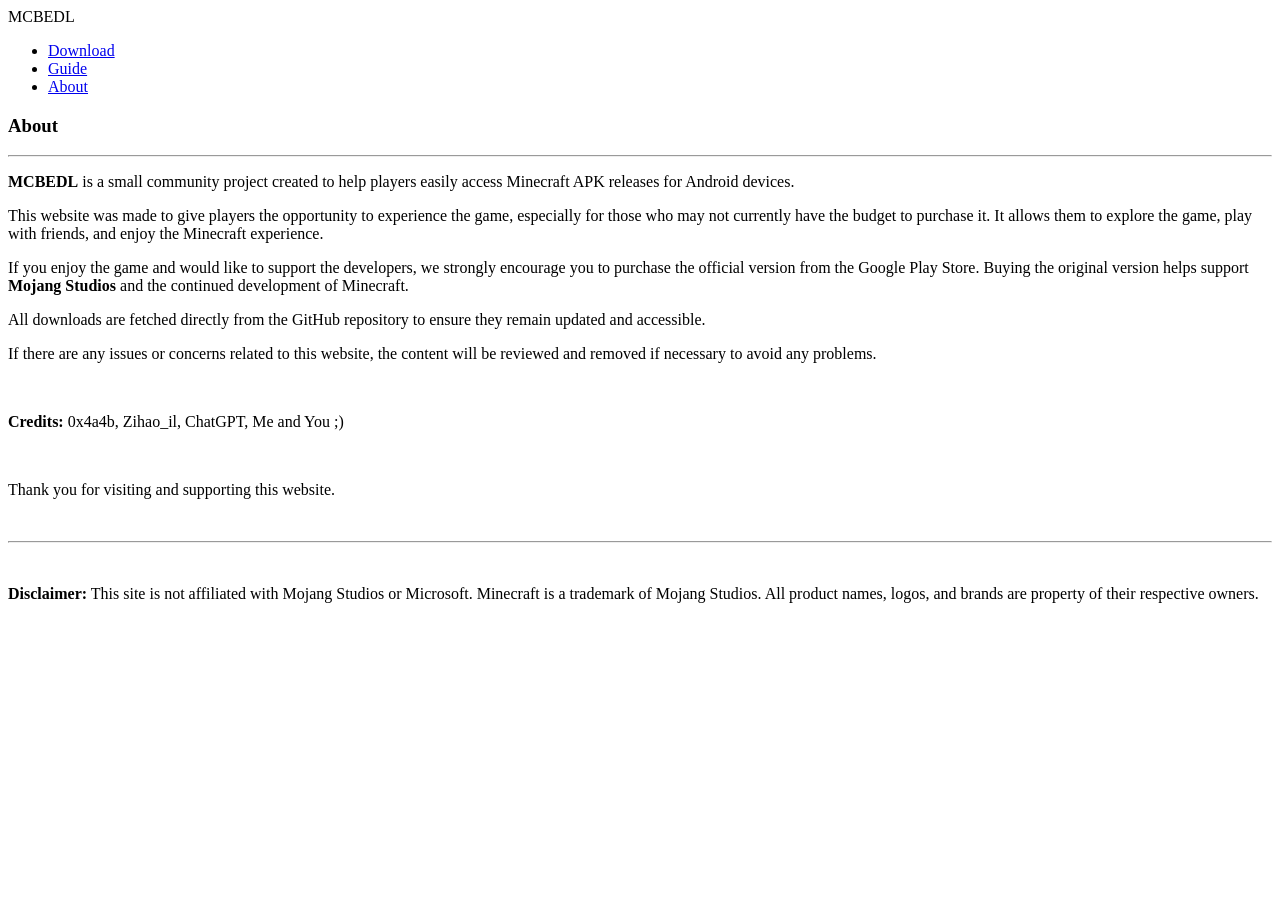
==== about.html @ 05893176 "Add files" ====
<!DOCTYPE html>
<html lang="en">
  <head>
    <meta charset="UTF-8" />
    <meta name="viewport" content="width=device-width, initial-scale=1.0" />
    <title>Minecraft APK Downloads</title>
    <link rel="stylesheet" href="css/main.css">
  </head>
  <body>
    <nav class="navbar">
      <div class="nav-logo">MCBEDL</div>
      <ul class="nav-links">
        <li>
          <a href="index.html">Download</a>
        </li>
        <li>
          <a href="guide.html">Guide</a>
        </li>
        <li>
          <a href="about.html">About</a>
        </li>
      </ul>
    </nav>
    <div class="container">
      <section class="section" id="about">
        <h3>About</h3>
        <hr class="full">
        <div class="info">
          <p>
            <b>MCBEDL</b> is a small community project created to help players easily access Minecraft APK releases for Android devices.
          </p>
          <p> This website was made to give players the opportunity to experience the game, especially for those who may not currently have the budget to purchase it. It allows them to explore the game, play with friends, and enjoy the Minecraft experience. </p>
          <p> If you enjoy the game and would like to support the developers, we strongly encourage you to purchase the official version from the Google Play Store. Buying the original version helps support <b>Mojang Studios</b> and the continued development of Minecraft. </p>
          <p> All downloads are fetched directly from the GitHub repository to ensure they remain updated and accessible. </p>
          <p> If there are any issues or concerns related to this website, the content will be reviewed and removed if necessary to avoid any problems. </p>
          <br>
          <p>
             <b>Credits:</b> 0x4a4b, Zihao_il, ChatGPT, Me and You ;)
          </p>
          <br>
          <p> Thank you for visiting and supporting this website. </p>
          <br>
          <hr class="full">
          <br>
          <p>
            <b>Disclaimer:</b> This site is not affiliated with Mojang Studios or Microsoft. Minecraft is a trademark of Mojang Studios. All product names, logos, and brands are property of their respective owners.
          </p>
        </div>
      </section>
    </div>
    <script src="js/main.js"></script>
  </body>
</html>
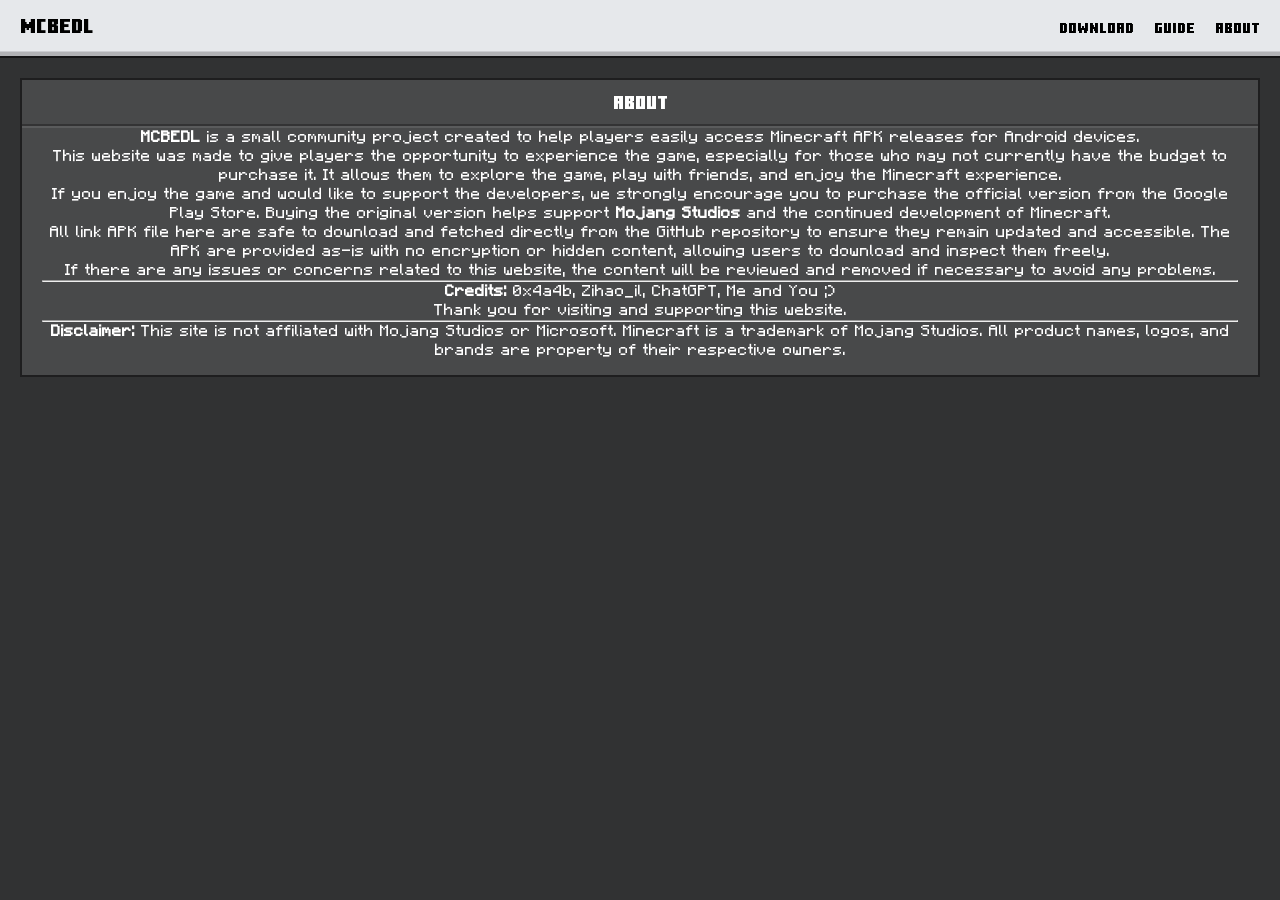
==== commit a4b00b12: "Update html" ====
--- a/about.html
+++ b/about.html
@@ -25,23 +25,23 @@
       <section class="section" id="about">
         <h3>About</h3>
         <hr class="full">
-        <div class="info">
+        <div class="info-mod">
           <p>
             <b>MCBEDL</b> is a small community project created to help players easily access Minecraft APK releases for Android devices.
           </p>
           <p> This website was made to give players the opportunity to experience the game, especially for those who may not currently have the budget to purchase it. It allows them to explore the game, play with friends, and enjoy the Minecraft experience. </p>
           <p> If you enjoy the game and would like to support the developers, we strongly encourage you to purchase the official version from the Google Play Store. Buying the original version helps support <b>Mojang Studios</b> and the continued development of Minecraft. </p>
-          <p> All downloads are fetched directly from the GitHub repository to ensure they remain updated and accessible. </p>
+          <p> All link APK file here are safe to download and 
+  fetched directly from the GitHub repository to ensure they remain
+  updated and accessible. The APK are provided as-is with no encryption
+  or hidden content, allowing users to download and inspect them freely. </p>
           <p> If there are any issues or concerns related to this website, the content will be reviewed and removed if necessary to avoid any problems. </p>
-          <br>
+          <hr class="full-spn">
           <p>
              <b>Credits:</b> 0x4a4b, Zihao_il, ChatGPT, Me and You ;)
           </p>
-          <br>
           <p> Thank you for visiting and supporting this website. </p>
-          <br>
-          <hr class="full">
-          <br>
+          <hr class="full-mod">
           <p>
             <b>Disclaimer:</b> This site is not affiliated with Mojang Studios or Microsoft. Minecraft is a trademark of Mojang Studios. All product names, logos, and brands are property of their respective owners.
           </p>
--- a/css/main.css
+++ b/css/main.css
@@ -0,0 +1,199 @@
+:root {
+  --primary-color: #313233;
+  --secondary-color: #48494a;
+  --accent-color: #d0d1d4;
+  --background-color: #48494a;
+  --text-color: #fff;
+  --hr-top-color: #333334;
+  --hr-bottom-color: #5a5b5c;
+
+  --btn-primary-inner-color: #3c8527;
+  --btn-primary-inner-hover-color: #2a641c;
+  --btn-primary-inner-shadow-color: #1d4d13;
+  --btn-primary-border-color: #1e1e1f;
+  --btn-primary-inner-border-lt-color: #4f913cbf;
+  --btn-primary-inner-border-br-color: #639d52;
+}
+
+@font-face {
+  font-family: "MinecraftRegular";
+  src: url("../fonts/Minecraft-Regular.otf") format("opentype");
+}
+
+@font-face {
+  font-family: "MinecraftTen";
+  src: url("../fonts/Minecraft-Ten.ttf") format("truetype");
+}
+
+* {
+  margin: 0;
+  padding: 0;
+  box-sizing: border-box;
+  font-family: MinecraftRegular, sans-serif;
+  text-decoration: none;
+}
+
+body {
+  background: #313233;
+  color: white;
+  padding: 20px;
+}
+
+h1 {
+  text-align: center;
+  margin-bottom: 20px;
+}
+
+h3 {
+  text-align: center;
+  margin-bottom: 10px;
+  font-family: MinecraftTen, sans-serif !important;
+  font-weight: 400;
+}
+
+.container {
+  display: flex;
+  flex-direction: column;
+  gap: 20px;
+}
+
+.section {
+  background: #48494a;
+  padding: 15px 20px 15px 20px;
+  text-align: center;
+  border: 2.5px solid #1e1e1f;
+  flex: 1;
+}
+
+hr.full {
+  border: 0;
+  border-bottom: 2.5px solid #5a5b5c;
+  border-top: 2.5px solid #333334;
+  width: calc(100% + 40px);
+  margin-left: -20px;
+  margin-right: -20px;
+}
+
+.info {
+  color: #d0d1d4;
+  margin-top: 15px;
+  margin-bottom: 15px;
+  display: flex;
+  gap: 5px;
+  font-size: 15px;
+  flex-direction: column;
+}
+
+.buttons {
+  display: flex;
+  gap: 5px;
+  flex-direction: column;
+}
+
+a,
+button {
+  -webkit-tap-highlight-color: transparent;
+}
+
+button:focus {
+  outline: none;
+}
+
+br {
+  display: block;
+  content: "";
+  margin: 3px;
+}
+
+
+button {
+  width: 100%;
+  align-items: center;
+  background: var(--btn-primary-inner-color);
+  background-color: var(--btn-primary-inner-color);
+  border: 2.5px solid var(--btn-primary-border-color);
+  box-shadow: inset 0 -4.5px 0 0 var(--btn-primary-inner-shadow-color),
+    inset 2.5px 2.5px 0 var(--btn-primary-inner-border-br-color),
+    inset -2.5px -7.5px 0 var(--btn-primary-inner-border-lt-color);
+  display: flex;
+  justify-content: center;
+  padding-bottom: 13px;
+  padding-top: 10px;
+  text-align: center;
+  color: white;
+  cursor: pointer;
+  font-size: 14px;
+}
+
+button:hover {
+  background: #2a641c;
+  box-shadow: inset 0 0 0 0 var(--btn-primary-inner-shadow-color),
+    inset 2.5px 2.5px 0 var(--btn-primary-inner-border-br-color),
+    inset -2.5px -2.5px 0 var(--btn-primary-inner-border-lt-color);
+}
+
+button span {
+  display: inline-block;
+  transition: transform .08s linear;
+}
+
+button:hover span,
+button:disabled span {
+  transform: translateY(2px);
+}
+
+button:disabled {
+  background: #313233;
+  cursor: not-allowed;
+  box-shadow: inset 0 0 0 0;
+}
+
+.footer {
+  text-align: center;
+  font-size: 13px;
+  margin-top: 20px;
+}
+
+.navbar {
+  display: flex;
+  justify-content: space-between;
+  align-items: center;
+  background-color: #e6e8eb;
+  border-bottom: 2.5px solid #151516;
+  box-shadow: inset 0 -4.5px #b1b2b5;
+  display: flex;
+  margin: -20px -20px 20px -20px;
+  padding: 18px 20px 18px 20px;
+}
+
+.nav-logo {
+  color: black;
+  font-size: 20px;
+  font-weight: bold;
+  font-family: MinecraftTen, sans-serif !important;
+  font-weight: 400;
+}
+
+.nav-links {
+  list-style: none;
+  display: flex;
+  gap: 20px;
+}
+
+.nav-links a {
+  font-family: MinecraftTen, sans-serif !important;
+  font-weight: 400;
+  text-decoration: none;
+  color: black;
+  font-size: 14px;
+}
+
+.nav-links a:hover {
+  color: #4caf50;
+}
+
+@media (min-width:768px) {
+  .container {
+    flex-direction: row;
+  }
+}
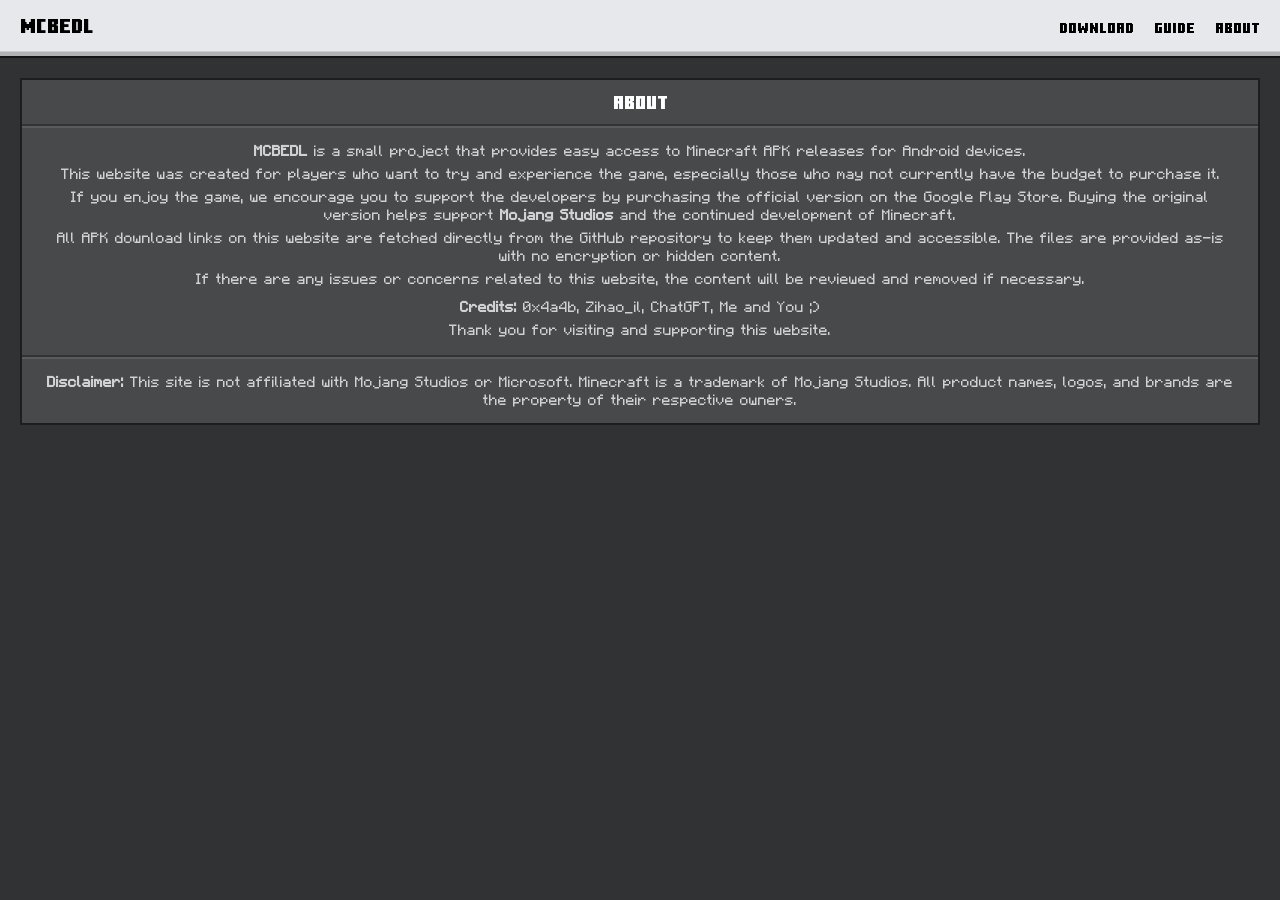
==== commit 66d4bdca: "Add files via upload" ====
--- a/about.html
+++ b/about.html
@@ -27,23 +27,20 @@
         <hr class="full">
         <div class="info-mod">
           <p>
-            <b>MCBEDL</b> is a small community project created to help players easily access Minecraft APK releases for Android devices.
+            <b>MCBEDL</b> is a small project that provides easy access to Minecraft APK releases for Android devices.
           </p>
-          <p> This website was made to give players the opportunity to experience the game, especially for those who may not currently have the budget to purchase it. It allows them to explore the game, play with friends, and enjoy the Minecraft experience. </p>
-          <p> If you enjoy the game and would like to support the developers, we strongly encourage you to purchase the official version from the Google Play Store. Buying the original version helps support <b>Mojang Studios</b> and the continued development of Minecraft. </p>
-          <p> All link APK file here are safe to download and 
-  fetched directly from the GitHub repository to ensure they remain
-  updated and accessible. The APK are provided as-is with no encryption
-  or hidden content, allowing users to download and inspect them freely. </p>
-          <p> If there are any issues or concerns related to this website, the content will be reviewed and removed if necessary to avoid any problems. </p>
+          <p> This website was created for players who want to try and experience the game, especially those who may not currently have the budget to purchase it. </p>
+          <p> If you enjoy the game, we encourage you to support the developers by purchasing the official version on the Google Play Store. Buying the original version helps support <b>Mojang Studios</b> and the continued development of Minecraft. </p>
+          <p> All APK download links on this website are fetched directly from the GitHub repository to keep them updated and accessible. The files are provided as-is with no encryption or hidden content. </p>
+          <p> If there are any issues or concerns related to this website, the content will be reviewed and removed if necessary. </p>
           <hr class="full-spn">
           <p>
-             <b>Credits:</b> 0x4a4b, Zihao_il, ChatGPT, Me and You ;)
+            <b>Credits:</b> 0x4a4b, Zihao_il, ChatGPT, Me and You ;)
           </p>
           <p> Thank you for visiting and supporting this website. </p>
           <hr class="full-mod">
           <p>
-            <b>Disclaimer:</b> This site is not affiliated with Mojang Studios or Microsoft. Minecraft is a trademark of Mojang Studios. All product names, logos, and brands are property of their respective owners.
+            <b>Disclaimer:</b> This site is not affiliated with Mojang Studios or Microsoft. Minecraft is a trademark of Mojang Studios. All product names, logos, and brands are the property of their respective owners.
           </p>
         </div>
       </section>
--- a/css/main.css
+++ b/css/main.css
@@ -74,6 +74,28 @@
   margin-right: -20px;
 }
 
+hr.full-mod {
+  border: 0;
+  border-bottom: 2.5px solid #5a5b5c;
+  border-top: 2.5px solid #333334;
+  width: calc(100% + 40px);
+  margin-top: 10px;
+  margin-bottom: 10px;
+  margin-left: -20px;
+  margin-right: -20px;
+}
+
+hr.full-spn {
+  border: 0;
+  margin-left: -20px;
+  margin-right: -20px;
+}
+
+hr.full-spn1 {
+  border: 0;
+  margin-top: -10px;
+}
+
 .info {
   color: #d0d1d4;
   margin-top: 15px;
@@ -84,6 +106,16 @@
   flex-direction: column;
 }
 
+.info-mod {
+  color: #d0d1d4;
+  margin-top: 15px;
+  margin-bottom: -2px;
+  display: flex;
+  gap: 5px;
+  font-size: 15px;
+  flex-direction: column;
+}
+
 .buttons {
   display: flex;
   gap: 5px;
@@ -98,13 +130,6 @@
 button:focus {
   outline: none;
 }
-
-br {
-  display: block;
-  content: "";
-  margin: 3px;
-}
-
 
 button {
   width: 100%;
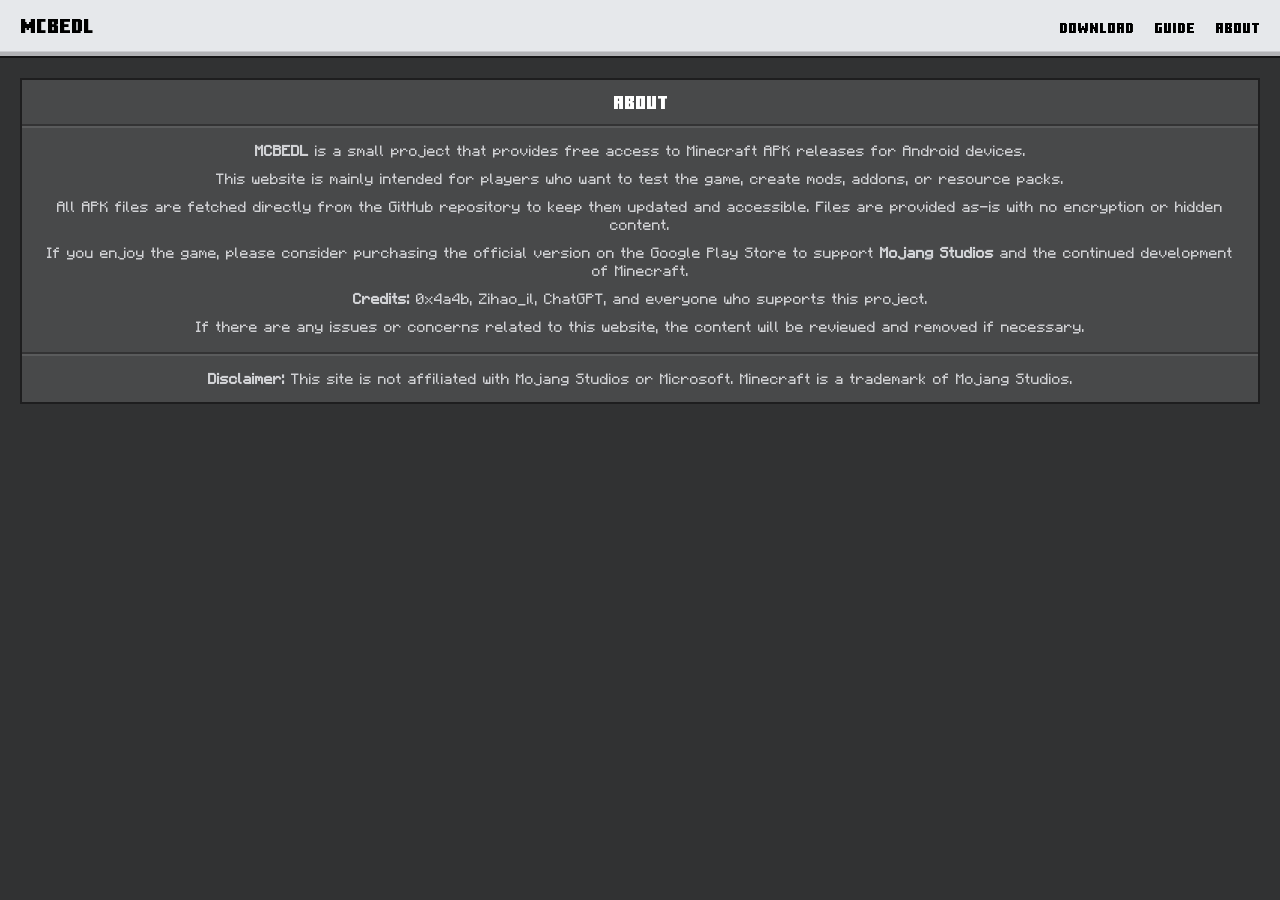
==== commit a01668b9: "Add files via upload" ====
--- a/about.html
+++ b/about.html
@@ -27,20 +27,23 @@
         <hr class="full">
         <div class="info-mod">
           <p>
-            <b>MCBEDL</b> is a small project that provides easy access to Minecraft APK releases for Android devices.
+            <b>MCBEDL</b> is a small project that provides free access to Minecraft APK releases for Android devices.
           </p>
-          <p> This website was created for players who want to try and experience the game, especially those who may not currently have the budget to purchase it. </p>
-          <p> If you enjoy the game, we encourage you to support the developers by purchasing the official version on the Google Play Store. Buying the original version helps support <b>Mojang Studios</b> and the continued development of Minecraft. </p>
-          <p> All APK download links on this website are fetched directly from the GitHub repository to keep them updated and accessible. The files are provided as-is with no encryption or hidden content. </p>
-          <p> If there are any issues or concerns related to this website, the content will be reviewed and removed if necessary. </p>
+          <hr class="full-spn">
+          <p> This website is mainly intended for players who want to test the game, create mods, addons, or resource packs. </p>
+          <hr class="full-spn">
+          <p> All APK files are fetched directly from the GitHub repository to keep them updated and accessible. Files are provided as-is with no encryption or hidden content. </p>
+          <hr class="full-spn">
+          <p> If you enjoy the game, please consider purchasing the official version on the Google Play Store to support <b>Mojang Studios</b> and the continued development of Minecraft. </p>
           <hr class="full-spn">
           <p>
-            <b>Credits:</b> 0x4a4b, Zihao_il, ChatGPT, Me and You ;)
+            <b>Credits:</b> 0x4a4b, Zihao_il, ChatGPT, and everyone who supports this project.
           </p>
-          <p> Thank you for visiting and supporting this website. </p>
+          <hr class="full-spn">
+          <p> If there are any issues or concerns related to this website, the content will be reviewed and removed if necessary. </p>
           <hr class="full-mod">
           <p>
-            <b>Disclaimer:</b> This site is not affiliated with Mojang Studios or Microsoft. Minecraft is a trademark of Mojang Studios. All product names, logos, and brands are the property of their respective owners.
+            <b>Disclaimer:</b> This site is not affiliated with Mojang Studios or Microsoft. Minecraft is a trademark of Mojang Studios.
           </p>
         </div>
       </section>
